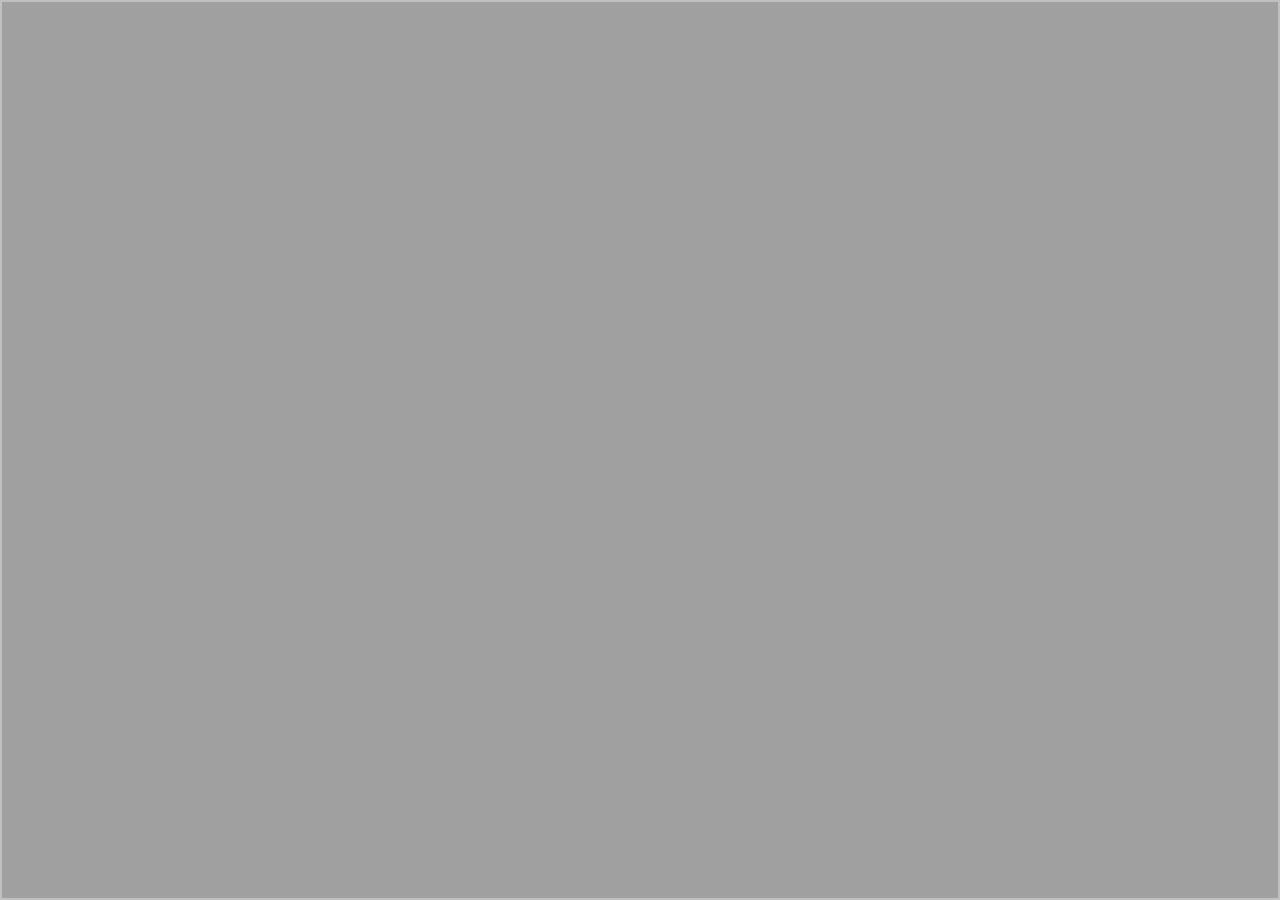
==== static/index.html @ 1efb395c "added web connectivity" ====
<!DOCTYPE html>
<html lang="en">
    <head>
        <meta charset="UTF-8">
        <meta name="viewport" content="width=device-width, initial-scale=1.0">
        <title>Gatheround</title>
        <link rel="stylesheet" type="text/css" href="style.css">
        <script src="logic.js" defer></script>
    </head>
    <body>
        <div class="classic-layout">
            <div id="inputArea" class="tracking-area"> </div>
        </div>
    </body>
</html>
---- static/style.css ----
:root {
    color-scheme: light dark;
}

* {
  -webkit-touch-callout: none; /* iOS Safari */
  -webkit-user-select: none;   /* Safari */
  -khtml-user-select: none;     /* Konqueror HTML */
  -moz-user-select: none;      /* Old versions of Firefox */
  -ms-user-select: none;       /* Internet Explorer/Edge */
  user-select: none
}

html, body {
    background-color: Canvas;
    margin: 0;
    height: 100%;
    width: 100%;
    touch-action: none;
    overflow: hidden; /* Disables both horizontal and vertical scrolling */
}

.classic-layout {
    display: flex;
    flex-direction: column;
    height: 100%;
}

.tracking-area {
    flex: 1;

    background-color: #a0a0a0;
    border: 2px solid #c0c0c0;
    cursor: crosshair;
}
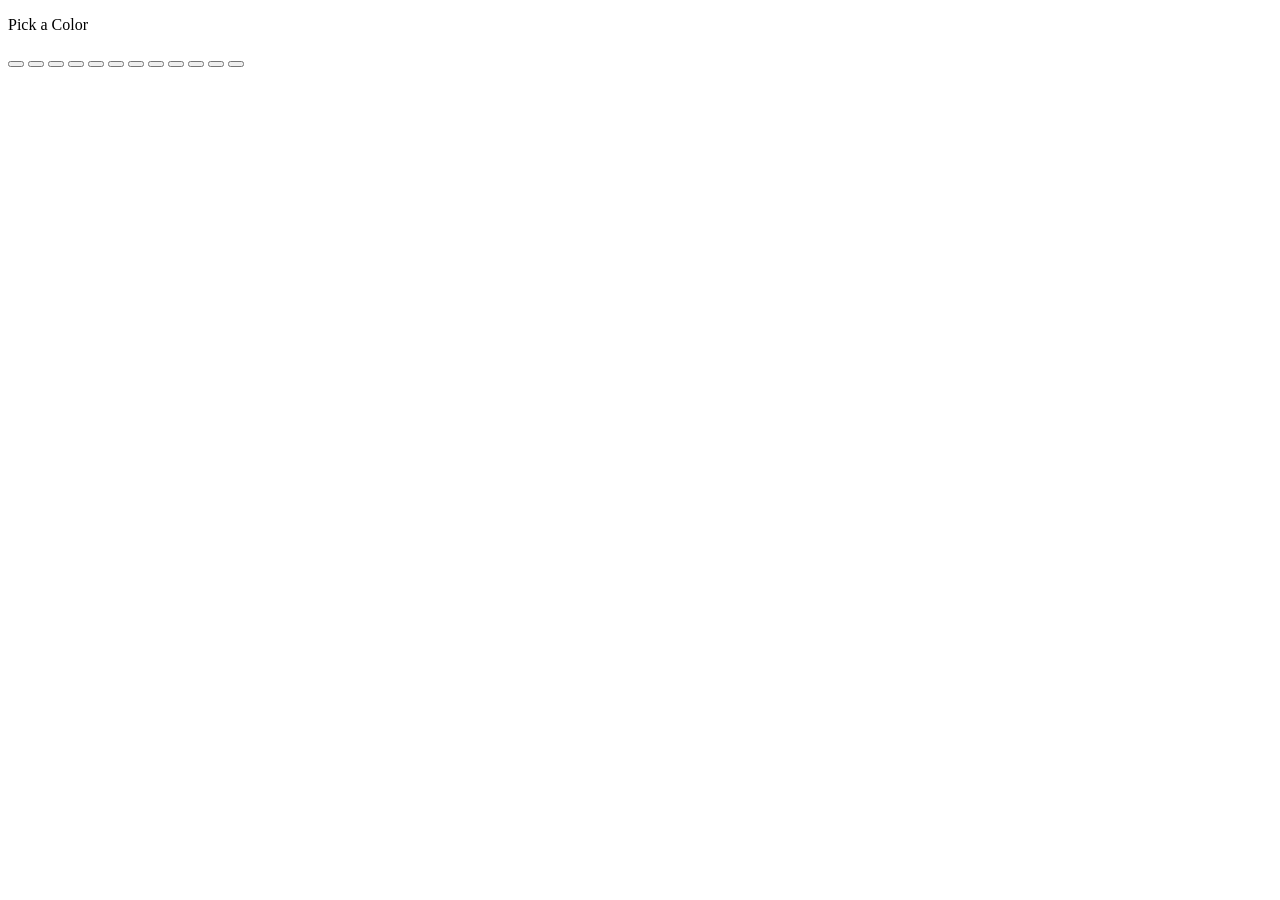
==== commit 2b32bfd0: "multiple players may now connect" ====
--- a/static/index.html
+++ b/static/index.html
@@ -4,12 +4,30 @@
         <meta charset="UTF-8">
         <meta name="viewport" content="width=device-width, initial-scale=1.0">
         <title>Gatheround</title>
-        <link rel="stylesheet" type="text/css" href="style.css">
-        <script src="logic.js" defer></script>
+        <link rel="stylesheet" type="text/css" href="/gatheround/style.css">
+        <script src="/gatheround/logic.js" defer></script>
     </head>
     <body>
-        <div class="classic-layout">
-            <div id="inputArea" class="tracking-area"> </div>
+        <div id="joinPage" class="maximize hidden">
+            <p>Pick a Color</p>
+            <div class="color-selector">
+                <button id="playerRed" class="color-selector-button player-red" type="button" value="red"></button>
+                <button id="playerOrange" class="color-selector-button player-orange" type="button" value="orange"></button>
+                <button id="playerYellow" class="color-selector-button player-yellow" type="button" value="yellow"></button>
+                <button id="playerLime" class="color-selector-button player-lime" type="button" value="lime"></button>
+                <button id="playerGreen" class="color-selector-button player-green" type="button" value="green"></button>
+                <button id="playerCyan" class="color-selector-button player-cyan" type="button" value="cyan"></button>
+                <button id="playerBlue" class="color-selector-button player-blue" type="button" value="blue"></button>
+                <button id="playerPurple" class="color-selector-button player-purple" type="button" value="purple"></button>
+                <button id="playerPink" class="color-selector-button player-pink" type="button" value="pink"></button>
+                <button id="playerBlack" class="color-selector-button player-black" type="button" value="black"></button>
+                <button id="playerWhite" class="color-selector-button player-white" type="button" value="white"></button>
+                <button id="playerBrown" class="color-selector-button player-brown" type="button" value="brown"></button>
+            </div>
+        </div>
+
+        <div id="inputPage" class="maximize hidden">
+            <div id="trackpad" class="tracking-area"> </div>
         </div>
     </body>
 </html>
